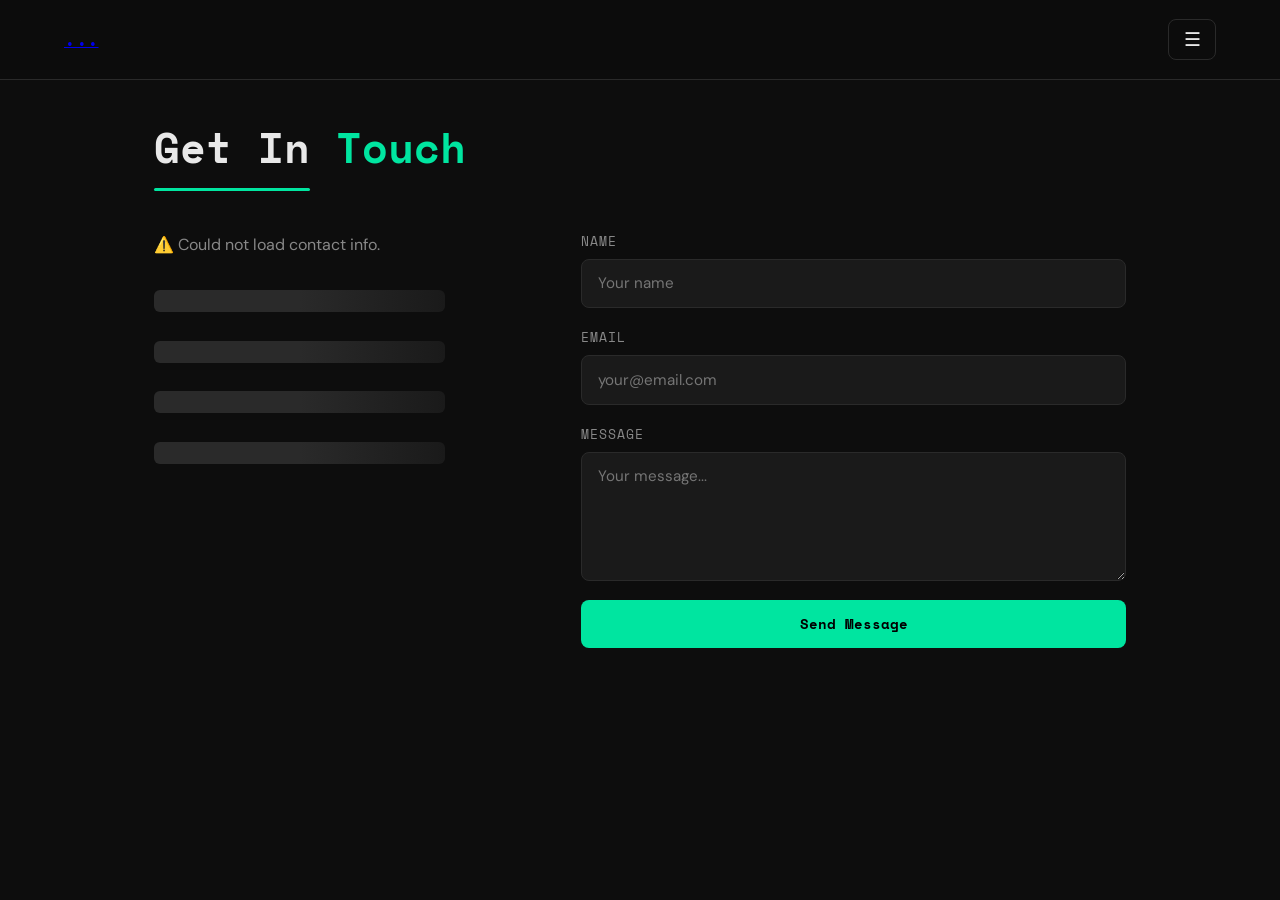
==== contact.html @ 5a4c5d24 "redesign - multi page with sidebar" ====
<!DOCTYPE html>
<html lang="en">
<head>
  <meta charset="UTF-8"/>
  <meta name="viewport" content="width=device-width, initial-scale=1.0"/>
  <title>Contact</title>
  <link rel="stylesheet" href="style.css"/>
  <link href="https://fonts.googleapis.com/css2?family=Space+Mono:wght@400;700&family=DM+Sans:wght@300;400;500;700&display=swap" rel="stylesheet"/>
</head>
<body>

  <div class="overlay" id="overlay" onclick="closeSidebar()"></div>

  <div class="sidebar" id="sidebar">
    <button class="sidebar-close" onclick="closeSidebar()">✕</button>
    <nav class="sidebar-nav">
      <a href="index.html"    class="sidebar-link"><span class="sidebar-icon">🏠</span> Home</a>
      <a href="profile.html"  class="sidebar-link"><span class="sidebar-icon">👤</span> My Profile</a>
      <a href="skills.html"   class="sidebar-link"><span class="sidebar-icon">⌨️</span> Skills</a>
      <a href="projects.html" class="sidebar-link"><span class="sidebar-icon">🚀</span> Projects</a>
      <a href="contact.html"  class="sidebar-link active"><span class="sidebar-icon">📧</span> Contact</a>
    </nav>
  </div>

  <nav class="nav">
    <a href="index.html" class="nav-logo" id="navLogo">...</a>
    <button class="menu-btn" onclick="openSidebar()">☰</button>
  </nav>

  <main class="page-content">
    <h2 class="page-title">Get In <span class="accent">Touch</span></h2>
    <div class="contact-wrapper">

      <div class="contact-info">
        <p id="contactTagline"><span class="skeleton sk-line sk-full"></span></p>
        <div class="contact-items" id="contactItems">
          <div class="contact-skeleton"></div>
          <div class="contact-skeleton"></div>
          <div class="contact-skeleton"></div>
          <div class="contact-skeleton"></div>
        </div>
      </div>

      <form class="contact-form" id="contactForm">
        <div class="form-group">
          <label for="name">Name</label>
          <input type="text" id="name" name="name" placeholder="Your name" required/>
        </div>
        <div class="form-group">
          <label for="email">Email</label>
          <input type="email" id="email" name="email" placeholder="your@email.com" required/>
        </div>
        <div class="form-group">
          <label for="message">Message</label>
          <textarea id="message" name="message" rows="5" placeholder="Your message..." required></textarea>
        </div>
        <button type="submit" class="btn btn-primary" id="submitBtn">Send Message</button>
        <p id="formStatus" class="form-status"></p>
      </form>

    </div>
  </main>

  <script src="script.js"></script>
</body>
</html>
---- style.css ----
/* ============================================================
   PORTFOLIO STYLESHEET
   ============================================================ */

:root {
  --bg: #0d0d0d;
  --bg2: #141414;
  --surface: #1a1a1a;
  --border: #2a2a2a;
  --text: #e8e8e8;
  --text-muted: #888;
  --accent: #00e5a0;
  --accent-dark: #00b87a;
  --font-mono: 'Space Mono', monospace;
  --font-body: 'DM Sans', sans-serif;
  --radius: 12px;
  --shadow: 0 8px 32px rgba(0,0,0,0.4);
  --transition: 0.3s ease;
}

* { margin: 0; padding: 0; box-sizing: border-box; }

html { scroll-behavior: smooth; }

body {
  background: var(--bg);
  color: var(--text);
  font-family: var(--font-body);
  font-size: 16px;
  line-height: 1.7;
  overflow-x: hidden;
}

/* ── SCROLLBAR ── */
::-webkit-scrollbar { width: 6px; }
::-webkit-scrollbar-track { background: var(--bg); }
::-webkit-scrollbar-thumb { background: var(--accent); border-radius: 3px; }

/* ── TYPOGRAPHY ── */
h1,h2,h3 { font-family: var(--font-mono); font-weight: 700; }
.accent { color: var(--accent); }
.dot { color: var(--accent); }

/* ── NAV ── */
.nav {
  position: fixed; top: 0; left: 0; right: 0; z-index: 100;
  display: flex; align-items: center; justify-content: space-between;
  padding: 1.2rem 5%;
  background: rgba(13,13,13,0.85);
  backdrop-filter: blur(12px);
  border-bottom: 1px solid var(--border);
}

.nav-logo {
  font-family: var(--font-mono);
  font-size: 1.2rem;
  font-weight: 700;
  letter-spacing: -0.5px;
}

.nav-links {
  list-style: none;
  display: flex;
  gap: 2rem;
}

.nav-links a {
  color: var(--text-muted);
  text-decoration: none;
  font-size: 0.9rem;
  transition: color var(--transition);
}
.nav-links a:hover { color: var(--accent); }

/* ── BUTTONS ── */
.btn {
  display: inline-block;
  padding: 0.75rem 1.8rem;
  border-radius: 8px;
  font-family: var(--font-mono);
  font-size: 0.85rem;
  font-weight: 700;
  text-decoration: none;
  cursor: pointer;
  border: 2px solid transparent;
  transition: all var(--transition);
}
.btn-primary {
  background: var(--accent);
  color: #000;
}
.btn-primary:hover {
  background: var(--accent-dark);
  transform: translateY(-2px);
  box-shadow: 0 6px 20px rgba(0,229,160,0.3);
}
.btn-outline {
  background: transparent;
  border-color: var(--accent);
  color: var(--accent);
}
.btn-outline:hover {
  background: var(--accent);
  color: #000;
  transform: translateY(-2px);
}
.btn-sm {
  padding: 0.45rem 1.1rem;
  font-size: 0.78rem;
}
.mt { margin-top: 1.5rem; }

/* ── HERO ── */
.hero {
  min-height: 100vh;
  display: flex;
  align-items: center;
  justify-content: space-between;
  padding: 6rem 5% 4rem;
  gap: 3rem;
  position: relative;
  overflow: hidden;
}

.hero::before {
  content: '';
  position: absolute;
  top: -200px; right: -200px;
  width: 600px; height: 600px;
  background: radial-gradient(circle, rgba(0,229,160,0.07) 0%, transparent 70%);
  pointer-events: none;
}

.hero-content { flex: 1; max-width: 560px; }

.hero-tag {
  font-family: var(--font-mono);
  font-size: 0.9rem;
  color: var(--accent);
  letter-spacing: 2px;
  text-transform: uppercase;
  margin-bottom: 1rem;
}

.hero-name {
  font-size: clamp(2.5rem, 6vw, 4.5rem);
  line-height: 1.05;
  margin-bottom: 1rem;
}

.hero-role {
  color: var(--text-muted);
  font-size: 1.1rem;
  margin-bottom: 2.5rem;
}

.hero-btns { display: flex; gap: 1rem; flex-wrap: wrap; }

.hero-visual {
  flex: 1;
  display: flex;
  justify-content: center;
  align-items: center;
  position: relative;
  max-width: 420px;
}

.blob {
  position: absolute;
  width: 360px; height: 360px;
  background: radial-gradient(circle at 40% 40%, rgba(0,229,160,0.15), transparent 70%);
  border-radius: 50%;
  animation: pulse 4s ease-in-out infinite;
}

@keyframes pulse {
  0%,100% { transform: scale(1); }
  50% { transform: scale(1.08); }
}

.avatar-box {
  width: 280px; height: 280px;
  border-radius: 50%;
  border: 3px solid var(--accent);
  overflow: hidden;
  display: flex;
  align-items: center;
  justify-content: center;
  background: var(--surface);
  box-shadow: 0 0 60px rgba(0,229,160,0.15);
  position: relative;
  z-index: 1;
}

.avatar { width: 100%; height: 100%; object-fit: cover; }

/* ── SECTIONS ── */
.section { padding: 6rem 5%; }
.section-dark { background: var(--bg2); }
.container { max-width: 1100px; margin: 0 auto; }

.section-title {
  font-size: clamp(1.8rem, 4vw, 2.6rem);
  margin-bottom: 3rem;
  position: relative;
  display: inline-block;
}

.section-title::after {
  content: '';
  position: absolute;
  bottom: -8px; left: 0;
  width: 50%; height: 3px;
  background: var(--accent);
  border-radius: 2px;
}

/* ── ABOUT ── */
.about-grid {
  display: grid;
  grid-template-columns: 1.4fr 1fr;
  gap: 3rem;
  align-items: start;
}

.about-text p { color: var(--text-muted); margin-bottom: 1rem; }

.about-stats {
  display: flex;
  gap: 2rem;
  margin-top: 2rem;
}

.stat { display: flex; flex-direction: column; }
.stat-num { font-family: var(--font-mono); font-size: 2rem; font-weight: 700; color: var(--accent); }
.stat-label { font-size: 0.8rem; color: var(--text-muted); }

.about-card {
  background: var(--surface);
  border: 1px solid var(--border);
  border-radius: var(--radius);
  padding: 2rem;
  display: flex;
  flex-direction: column;
  gap: 1rem;
}

.info-row {
  display: flex;
  align-items: center;
  gap: 0.8rem;
  color: var(--text-muted);
  font-size: 0.9rem;
}

/* ── SKILLS ── */
.skills-grid {
  display: grid;
  grid-template-columns: repeat(auto-fit, minmax(220px, 1fr));
  gap: 1.5rem;
  margin-bottom: 3rem;
}

.skill-category {
  background: var(--surface);
  border: 1px solid var(--border);
  border-radius: var(--radius);
  padding: 1.5rem;
  transition: border-color var(--transition);
}
.skill-category:hover { border-color: var(--accent); }
.skill-category h3 {
  font-family: var(--font-mono);
  font-size: 0.85rem;
  color: var(--accent);
  text-transform: uppercase;
  letter-spacing: 1px;
  margin-bottom: 1rem;
}

.skill-tags { display: flex; flex-wrap: wrap; gap: 0.5rem; }

.tag {
  background: rgba(0,229,160,0.1);
  color: var(--accent);
  border: 1px solid rgba(0,229,160,0.25);
  padding: 0.35rem 0.85rem;
  border-radius: 100px;
  font-size: 0.82rem;
  font-family: var(--font-mono);
}
.tag-sm { font-size: 0.72rem; padding: 0.25rem 0.65rem; }

/* Skill Bars */
.skill-bars { display: flex; flex-direction: column; gap: 1.2rem; }

.skill-bar-label {
  display: flex;
  justify-content: space-between;
  font-size: 0.85rem;
  margin-bottom: 0.4rem;
  color: var(--text-muted);
}

.skill-bar-track {
  height: 6px;
  background: var(--border);
  border-radius: 3px;
  overflow: hidden;
}

.skill-bar-fill {
  height: 100%;
  width: var(--w);
  background: linear-gradient(90deg, var(--accent-dark), var(--accent));
  border-radius: 3px;
  animation: barGrow 1.2s ease forwards;
  transform-origin: left;
}

@keyframes barGrow {
  from { width: 0; }
  to { width: var(--w); }
}

/* ── PROJECTS ── */
.projects-grid {
  display: grid;
  grid-template-columns: repeat(auto-fit, minmax(300px, 1fr));
  gap: 2rem;
}

.project-card {
  background: var(--surface);
  border: 1px solid var(--border);
  border-radius: var(--radius);
  overflow: hidden;
  transition: transform var(--transition), border-color var(--transition), box-shadow var(--transition);
}
.project-card:hover {
  transform: translateY(-6px);
  border-color: var(--accent);
  box-shadow: var(--shadow);
}

.project-img {
  height: 160px;
  background: linear-gradient(135deg, #1a1a1a 0%, #0d0d0d 100%);
  display: flex;
  align-items: center;
  justify-content: center;
  border-bottom: 1px solid var(--border);
}

.project-placeholder { font-size: 4rem; }

.project-info { padding: 1.5rem; }
.project-info h3 {
  font-family: var(--font-mono);
  font-size: 1rem;
  margin-bottom: 0.6rem;
}
.project-info p {
  color: var(--text-muted);
  font-size: 0.88rem;
  margin-bottom: 1rem;
}

.project-tags { display: flex; flex-wrap: wrap; gap: 0.4rem; margin-bottom: 1rem; }

.project-links { display: flex; gap: 0.8rem; }

/* ── CONTACT ── */
.contact-wrapper {
  display: grid;
  grid-template-columns: 1fr 1.5fr;
  gap: 4rem;
  align-items: start;
}

.contact-info p { color: var(--text-muted); margin-bottom: 2rem; }

.contact-items { display: flex; flex-direction: column; gap: 1rem; }

.contact-item {
  display: flex;
  align-items: center;
  gap: 0.8rem;
  color: var(--text-muted);
  font-size: 0.9rem;
}
.contact-item a { color: var(--accent); text-decoration: none; }
.contact-item a:hover { text-decoration: underline; }

/* Availability badges */
.badge-open  { color: var(--accent); font-weight: 600; }
.badge-closed { color: #ff6b6b; font-weight: 600; }

/* Generic skeleton helpers */
.skeleton {
  display: inline-block;
  background: linear-gradient(90deg, var(--border) 25%, var(--surface) 50%, var(--border) 75%);
  background-size: 200% 100%;
  animation: shimmer 1.4s infinite;
  border-radius: 6px;
  height: 1em;
}
.sk-line  { display: block; margin-bottom: .5rem; }
.sk-full  { width: 100%; }
.sk-wide  { width: 75%; }
.sk-mid   { width: 50%; }

/* Contact skeleton loader */
.contact-skeleton {
  height: 22px;
  width: 80%;
  background: linear-gradient(90deg, var(--border) 25%, var(--surface) 50%, var(--border) 75%);
  background-size: 200% 100%;
  animation: shimmer 1.4s infinite;
  border-radius: 6px;
  margin-bottom: 0.8rem;
}
@keyframes shimmer {
  0%   { background-position: 200% 0; }
  100% { background-position: -200% 0; }
}

/* Error fallback */
.contact-error { color: #ff6b6b; font-size: 0.85rem; }

.contact-form { display: flex; flex-direction: column; gap: 1.2rem; }

.form-group { display: flex; flex-direction: column; gap: 0.4rem; }

.form-group label {
  font-family: var(--font-mono);
  font-size: 0.8rem;
  color: var(--text-muted);
  text-transform: uppercase;
  letter-spacing: 1px;
}

.form-group input,
.form-group textarea {
  background: var(--surface);
  border: 1px solid var(--border);
  border-radius: 8px;
  padding: 0.85rem 1rem;
  color: var(--text);
  font-family: var(--font-body);
  font-size: 0.95rem;
  transition: border-color var(--transition);
  outline: none;
  resize: vertical;
}
.form-group input:focus,
.form-group textarea:focus {
  border-color: var(--accent);
  box-shadow: 0 0 0 3px rgba(0,229,160,0.08);
}

.form-status {
  font-size: 0.85rem;
  font-family: var(--font-mono);
  margin-top: 0.5rem;
}
.form-status.success { color: var(--accent); }
.form-status.error { color: #ff6b6b; }

/* ── FOOTER ── */
.footer {
  text-align: center;
  padding: 2rem 5%;
  color: var(--text-muted);
  font-size: 0.85rem;
  border-top: 1px solid var(--border);
}

/* ── RESPONSIVE ── */
@media (max-width: 768px) {
  .nav-links { display: none; }

  .hero {
    flex-direction: column;
    text-align: center;
    padding-top: 8rem;
  }
  .hero-btns { justify-content: center; }
  .hero-visual { display: none; }

  .about-grid { grid-template-columns: 1fr; }
  .contact-wrapper { grid-template-columns: 1fr; gap: 2.5rem; }

  .about-stats { gap: 1.2rem; }
}

/* ════════════════════════════════════════════════════════════
   SIDEBAR
════════════════════════════════════════════════════════════ */
.overlay {
  display: none;
  position: fixed; inset: 0;
  background: rgba(0,0,0,0.6);
  z-index: 200;
  backdrop-filter: blur(4px);
}
.overlay.show { display: block; }

.sidebar {
  position: fixed;
  top: 0; right: -320px;
  width: 280px; height: 100vh;
  background: var(--bg2);
  border-left: 1px solid var(--border);
  z-index: 300;
  transition: right 0.35s cubic-bezier(0.4,0,0.2,1);
  padding: 2rem 1.5rem;
  display: flex;
  flex-direction: column;
  gap: 2rem;
}
.sidebar.open { right: 0; }

.sidebar-close {
  align-self: flex-end;
  background: transparent;
  border: 1px solid var(--border);
  color: var(--text-muted);
  width: 36px; height: 36px;
  border-radius: 8px;
  font-size: 1rem;
  cursor: pointer;
  transition: all var(--transition);
}
.sidebar-close:hover {
  border-color: var(--accent);
  color: var(--accent);
}

.sidebar-nav {
  display: flex;
  flex-direction: column;
  gap: 0.5rem;
}

.sidebar-link {
  display: flex;
  align-items: center;
  gap: 1rem;
  padding: 0.85rem 1rem;
  border-radius: 10px;
  color: var(--text-muted);
  text-decoration: none;
  font-family: var(--font-mono);
  font-size: 0.9rem;
  transition: all var(--transition);
  border: 1px solid transparent;
}
.sidebar-link:hover {
  background: var(--surface);
  color: var(--text);
  border-color: var(--border);
}
.sidebar-link.active {
  background: rgba(0,229,160,0.1);
  color: var(--accent);
  border-color: rgba(0,229,160,0.3);
}
.sidebar-icon { font-size: 1.1rem; }

/* Menu button */
.menu-btn {
  background: transparent;
  border: 1px solid var(--border);
  color: var(--text);
  padding: 0.5rem 0.9rem;
  border-radius: 8px;
  font-size: 1.2rem;
  cursor: pointer;
  transition: all var(--transition);
}
.menu-btn:hover {
  border-color: var(--accent);
  color: var(--accent);
}

/* ════════════════════════════════════════════════════════════
   PAGE CONTENT (all pages except home)
════════════════════════════════════════════════════════════ */
.page-content {
  max-width: 1100px;
  margin: 0 auto;
  padding: 7rem 5% 4rem;
}

.page-title {
  font-size: clamp(1.8rem, 4vw, 2.6rem);
  margin-bottom: 3rem;
  position: relative;
  display: inline-block;
}
.page-title::after {
  content: '';
  position: absolute;
  bottom: -8px; left: 0;
  width: 50%; height: 3px;
  background: var(--accent);
  border-radius: 2px;
}

/* ════════════════════════════════════════════════════════════
   PROFILE PAGE
════════════════════════════════════════════════════════════ */
.profile-wrapper {
  display: grid;
  grid-template-columns: 300px 1fr;
  gap: 4rem;
  align-items: start;
}

.profile-photo-box {
  display: flex;
  flex-direction: column;
  align-items: center;
  gap: 1rem;
  position: sticky;
  top: 7rem;
}

.profile-photo {
  width: 260px; height: 260px;
  border-radius: 50%;
  object-fit: cover;
  border: 3px solid var(--accent);
  box-shadow: 0 0 60px rgba(0,229,160,0.2);
}

.profile-badge {
  font-family: var(--font-mono);
  font-size: 0.85rem;
}

.profile-info { display: flex; flex-direction: column; gap: 1.5rem; }

.profile-info h2 {
  font-size: 2rem;
  line-height: 1.2;
}

.profile-title {
  color: var(--accent);
  font-family: var(--font-mono);
  font-size: 0.9rem;
  letter-spacing: 1px;
}

.profile-details {
  display: flex;
  flex-direction: column;
  gap: 0.8rem;
  background: var(--surface);
  border: 1px solid var(--border);
  border-radius: var(--radius);
  padding: 1.5rem;
}

.profile-bio {
  color: var(--text-muted);
  line-height: 1.8;
}

.profile-links {
  display: flex;
  gap: 1rem;
  flex-wrap: wrap;
}

/* Responsive */
@media (max-width: 768px) {
  .profile-wrapper {
    grid-template-columns: 1fr;
  }
  .profile-photo-box { position: static; }
  .profile-photo { width: 200px; height: 200px; }
}
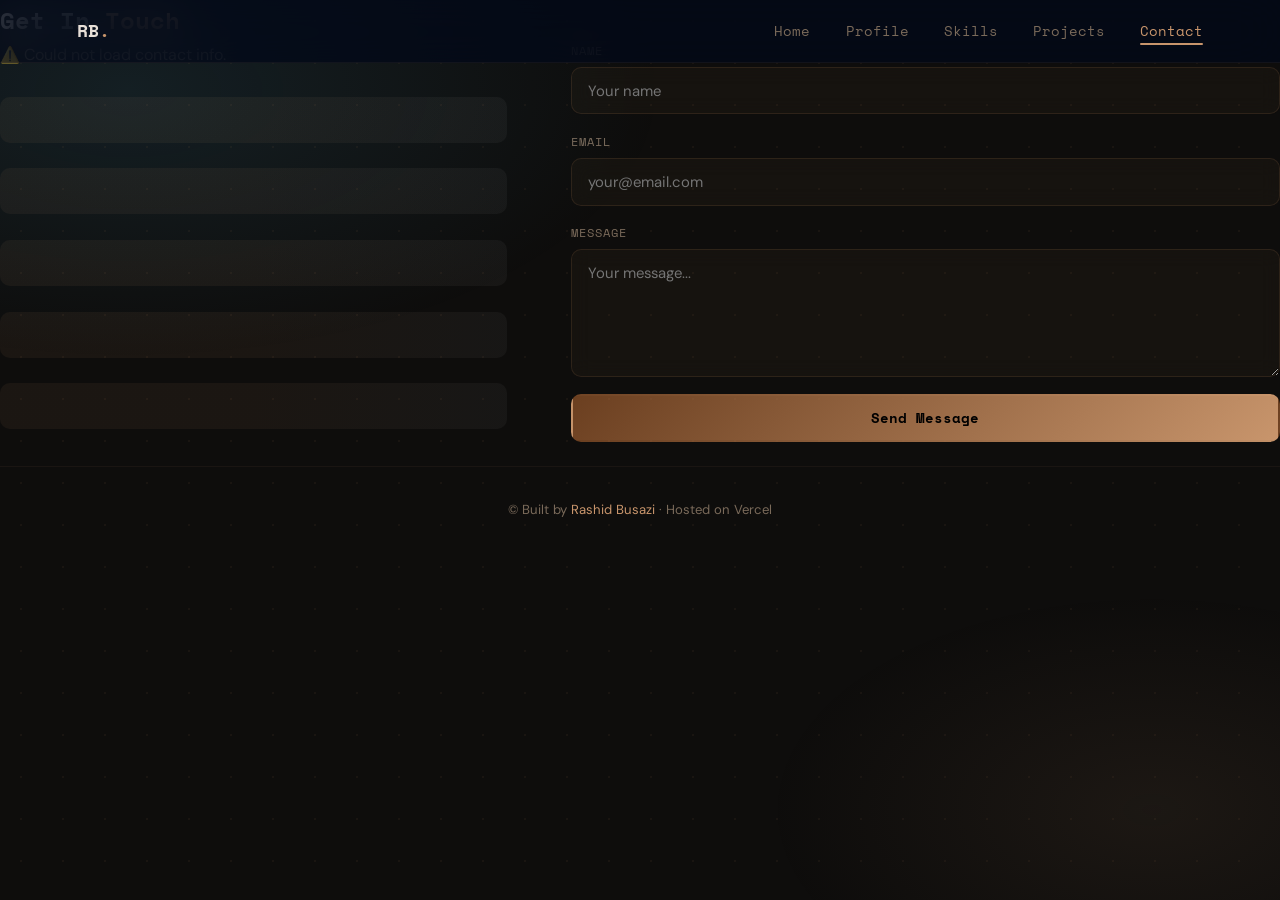
==== commit aad4bd5b: "multi-page - each page fetches own data" ====
--- a/contact.html
+++ b/contact.html
@@ -3,29 +3,31 @@
 <head>
   <meta charset="UTF-8"/>
   <meta name="viewport" content="width=device-width, initial-scale=1.0"/>
-  <title>Contact</title>
+  <title>Contact · Rashid Busazi</title>
   <link rel="stylesheet" href="style.css"/>
   <link href="https://fonts.googleapis.com/css2?family=Space+Mono:wght@400;700&family=DM+Sans:wght@300;400;500;700&display=swap" rel="stylesheet"/>
 </head>
 <body>
 
-  <div class="overlay" id="overlay" onclick="closeSidebar()"></div>
+  <nav class="nav">
+    <a href="index.html" class="nav-logo">RB<span class="dot">.</span></a>
+    <ul class="nav-links">
+      <li><a href="index.html"    >Home</a></li>
+      <li><a href="profile.html"  >Profile</a></li>
+      <li><a href="skills.html"   >Skills</a></li>
+      <li><a href="projects.html" >Projects</a></li>
+      <li><a href="contact.html"  class="active">Contact</a></li>
+    </ul>
+    <button class="hamburger" onclick="toggleMenu()">☰</button>
+  </nav>
 
-  <div class="sidebar" id="sidebar">
-    <button class="sidebar-close" onclick="closeSidebar()">✕</button>
-    <nav class="sidebar-nav">
-      <a href="index.html"    class="sidebar-link"><span class="sidebar-icon">🏠</span> Home</a>
-      <a href="profile.html"  class="sidebar-link"><span class="sidebar-icon">👤</span> My Profile</a>
-      <a href="skills.html"   class="sidebar-link"><span class="sidebar-icon">⌨️</span> Skills</a>
-      <a href="projects.html" class="sidebar-link"><span class="sidebar-icon">🚀</span> Projects</a>
-      <a href="contact.html"  class="sidebar-link active"><span class="sidebar-icon">📧</span> Contact</a>
-    </nav>
+  <div class="mobile-menu" id="mobileMenu">
+    <a href="index.html"    onclick="closeMenu()">Home</a>
+    <a href="profile.html"  onclick="closeMenu()">Profile</a>
+    <a href="skills.html"   onclick="closeMenu()">Skills</a>
+    <a href="projects.html" onclick="closeMenu()">Projects</a>
+    <a href="contact.html"  onclick="closeMenu()">Contact</a>
   </div>
-
-  <nav class="nav">
-    <a href="index.html" class="nav-logo" id="navLogo">...</a>
-    <button class="menu-btn" onclick="openSidebar()">☰</button>
-  </nav>
 
   <main class="page-content">
     <h2 class="page-title">Get In <span class="accent">Touch</span></h2>
@@ -34,6 +36,7 @@
       <div class="contact-info">
         <p id="contactTagline"><span class="skeleton sk-line sk-full"></span></p>
         <div class="contact-items" id="contactItems">
+          <div class="contact-skeleton"></div>
           <div class="contact-skeleton"></div>
           <div class="contact-skeleton"></div>
           <div class="contact-skeleton"></div>
@@ -61,6 +64,10 @@
     </div>
   </main>
 
+  <footer class="footer">
+    <p>&copy; Built by <span class="accent">Rashid Busazi</span> · Hosted on Vercel</p>
+  </footer>
+
   <script src="script.js"></script>
 </body>
-</html>
+</html>
--- a/style.css
+++ b/style.css
@@ -1,26 +1,24 @@
-/* ============================================================
-   PORTFOLIO STYLESHEET
-   ============================================================ */
 
 :root {
-  --bg: #0d0d0d;
-  --bg2: #141414;
-  --surface: #1a1a1a;
-  --border: #2a2a2a;
-  --text: #e8e8e8;
-  --text-muted: #888;
-  --accent: #00e5a0;
-  --accent-dark: #00b87a;
-  --font-mono: 'Space Mono', monospace;
-  --font-body: 'DM Sans', sans-serif;
-  --radius: 12px;
-  --shadow: 0 8px 32px rgba(0,0,0,0.4);
-  --transition: 0.3s ease;
-}
-
-* { margin: 0; padding: 0; box-sizing: border-box; }
-
-html { scroll-behavior: smooth; }
+  --bg:           #0e0d0c;       /* Charcoal Black */
+  --bg-alt:       #161412;      
+  --glass:        rgba(180,130,90,0.05);
+  --glass-hover:  rgba(180,130,90,0.09);
+  --glass-border: rgba(180,130,90,0.15);
+  --border:       rgba(180,130,90,0.08);
+  --text:         #e8e0d8;       /* Warm off-white */
+  --text-muted:   #7a6a5a;       /* Warm gray */
+  --accent:       #c8956c;       /* Warm Brown / Caramel */
+  --accent2:      #6b3f20;       /* Dark Brown */
+  --accent-glow:  rgba(200,149,108,0.28);
+  --font-mono:    'Space Mono', monospace;
+  --font-body:    'DM Sans', sans-serif;
+  --radius:       16px;
+  --transition:   0.3s ease;
+}
+
+* { margin:0; padding:0; box-sizing:border-box; }
+html { scroll-behavior:smooth; }
 
 body {
   background: var(--bg);
@@ -31,655 +29,457 @@
   overflow-x: hidden;
 }
 
-/* ── SCROLLBAR ── */
-::-webkit-scrollbar { width: 6px; }
-::-webkit-scrollbar-track { background: var(--bg); }
-::-webkit-scrollbar-thumb { background: var(--accent); border-radius: 3px; }
-
-/* ── TYPOGRAPHY ── */
-h1,h2,h3 { font-family: var(--font-mono); font-weight: 700; }
-.accent { color: var(--accent); }
-.dot { color: var(--accent); }
-
-/* ── NAV ── */
+/* ── Scrollbar ── */
+::-webkit-scrollbar { width:5px; }
+::-webkit-scrollbar-track { background:var(--bg); }
+::-webkit-scrollbar-thumb { background:var(--accent); border-radius:3px; }
+
+/* ── Typography ── */
+h1,h2,h3 { font-family:var(--font-mono); font-weight:700; }
+.accent { color:var(--accent); }
+.dot    { color:var(--accent); }
+
+/* ── Background ── */
+body::before {
+  content:'';
+  position:fixed; inset:0; z-index:0; pointer-events:none;
+  background:
+    radial-gradient(ellipse 70% 50% at 10% 10%, rgba(79,195,247,0.1) 0%, transparent 60%),
+    radial-gradient(ellipse 50% 40% at 90% 90%, rgba(200,149,108,0.08) 0%, transparent 60%);
+}
+body::after {
+  content:'';
+  position:fixed; inset:0; z-index:0; pointer-events:none;
+  background-image: radial-gradient(circle, rgba(180,130,90,0.07) 1px, transparent 1px);
+  background-size: 42px 42px;
+}
+
+nav, section, footer { position:relative; z-index:1; }
+
+/* ══════════════════════════════════════════
+   NAV
+══════════════════════════════════════════ */
 .nav {
-  position: fixed; top: 0; left: 0; right: 0; z-index: 100;
-  display: flex; align-items: center; justify-content: space-between;
-  padding: 1.2rem 5%;
-  background: rgba(13,13,13,0.85);
-  backdrop-filter: blur(12px);
-  border-bottom: 1px solid var(--border);
+  position:fixed; top:0; left:0; right:0; z-index:100;
+  display:flex; align-items:center; justify-content:space-between;
+  padding:1rem 6%;
+  background:rgba(2,8,24,0.75);
+  backdrop-filter:blur(24px);
+  border-bottom:1px solid var(--border);
+  transition:all var(--transition);
 }
 
 .nav-logo {
-  font-family: var(--font-mono);
-  font-size: 1.2rem;
-  font-weight: 700;
-  letter-spacing: -0.5px;
+  font-family:var(--font-mono); font-size:1.1rem; font-weight:700;
+  color:var(--text); text-decoration:none;
 }
 
 .nav-links {
-  list-style: none;
-  display: flex;
-  gap: 2rem;
-}
-
+  list-style:none; display:flex; gap:2.2rem;
+}
 .nav-links a {
-  color: var(--text-muted);
-  text-decoration: none;
-  font-size: 0.9rem;
-  transition: color var(--transition);
-}
-.nav-links a:hover { color: var(--accent); }
-
-/* ── BUTTONS ── */
+  color:var(--text-muted); text-decoration:none;
+  font-size:0.88rem; font-family:var(--font-mono);
+  transition:color var(--transition); position:relative;
+}
+.nav-links a::after {
+  content:''; position:absolute; bottom:-4px; left:0;
+  width:0; height:2px;
+  background:var(--accent); border-radius:2px;
+  transition:width var(--transition);
+}
+.nav-links a:hover,
+.nav-links a.active { color:var(--accent); }
+.nav-links a:hover::after,
+.nav-links a.active::after { width:100%; }
+
+.hamburger {
+  display:none;
+  background:var(--glass); border:1px solid var(--glass-border);
+  color:var(--text); padding:0.4rem 0.8rem;
+  border-radius:8px; font-size:1.1rem; cursor:pointer;
+}
+
+/* Mobile menu */
+.mobile-menu {
+  display:none; flex-direction:column;
+  position:fixed; top:60px; left:0; right:0; z-index:99;
+  background:rgba(2,8,24,0.97); backdrop-filter:blur(24px);
+  border-bottom:1px solid var(--border); padding:1.5rem 6%;
+  gap:1.2rem;
+}
+.mobile-menu.open { display:flex; }
+.mobile-menu a {
+  color:var(--text-muted); text-decoration:none;
+  font-family:var(--font-mono); font-size:0.9rem;
+  transition:color var(--transition);
+}
+.mobile-menu a:hover { color:var(--accent); }
+
+/* ══════════════════════════════════════════
+   BUTTONS
+══════════════════════════════════════════ */
 .btn {
-  display: inline-block;
-  padding: 0.75rem 1.8rem;
-  border-radius: 8px;
-  font-family: var(--font-mono);
-  font-size: 0.85rem;
-  font-weight: 700;
-  text-decoration: none;
-  cursor: pointer;
-  border: 2px solid transparent;
-  transition: all var(--transition);
+  display:inline-block; padding:0.75rem 1.8rem;
+  border-radius:10px; font-family:var(--font-mono);
+  font-size:0.85rem; font-weight:700;
+  text-decoration:none; cursor:pointer;
+  border:2px solid transparent;
+  transition:all var(--transition);
 }
 .btn-primary {
-  background: var(--accent);
-  color: #000;
+  background:linear-gradient(135deg, var(--accent2), var(--accent));
+  color:#000;
 }
 .btn-primary:hover {
-  background: var(--accent-dark);
-  transform: translateY(-2px);
-  box-shadow: 0 6px 20px rgba(0,229,160,0.3);
+  transform:translateY(-2px);
+  box-shadow:0 8px 30px var(--accent-glow);
 }
 .btn-outline {
-  background: transparent;
-  border-color: var(--accent);
-  color: var(--accent);
+  background:var(--glass); backdrop-filter:blur(10px);
+  border-color:var(--accent); color:var(--accent);
 }
 .btn-outline:hover {
-  background: var(--accent);
-  color: #000;
-  transform: translateY(-2px);
-}
-.btn-sm {
-  padding: 0.45rem 1.1rem;
-  font-size: 0.78rem;
-}
-.mt { margin-top: 1.5rem; }
-
-/* ── HERO ── */
+  background:var(--accent); color:#000;
+  transform:translateY(-2px);
+  box-shadow:0 8px 30px var(--accent-glow);
+}
+.btn-sm  { padding:0.4rem 1rem; font-size:0.78rem; }
+.mt      { margin-top:1.5rem; }
+
+/* ══════════════════════════════════════════
+   HERO
+══════════════════════════════════════════ */
 .hero {
-  min-height: 100vh;
-  display: flex;
-  align-items: center;
-  justify-content: space-between;
-  padding: 6rem 5% 4rem;
-  gap: 3rem;
-  position: relative;
-  overflow: hidden;
-}
-
-.hero::before {
-  content: '';
-  position: absolute;
-  top: -200px; right: -200px;
-  width: 600px; height: 600px;
-  background: radial-gradient(circle, rgba(0,229,160,0.07) 0%, transparent 70%);
-  pointer-events: none;
-}
-
-.hero-content { flex: 1; max-width: 560px; }
+  min-height:100vh;
+  display:flex; align-items:center; justify-content:center;
+  text-align:center; padding:6rem 6% 4rem;
+  position:relative; overflow:hidden;
+}
+
+.hero-orb {
+  position:absolute; border-radius:50%;
+  filter:blur(90px); pointer-events:none;
+  animation:orbFloat 10s ease-in-out infinite;
+}
+.hero-orb-1 {
+  width:600px; height:600px;
+  background:rgba(79,195,247,0.12);
+  top:-150px; left:-150px;
+}
+.hero-orb-2 {
+  width:450px; height:450px;
+  background:rgba(176,224,230,0.09);
+  bottom:-100px; right:-100px;
+  animation-delay:-5s;
+}
+.hero-orb-3 {
+  width:300px; height:300px;
+  background:rgba(30,80,120,0.15);
+  top:50%; left:50%;
+  transform:translate(-50%,-50%);
+  animation-delay:-2.5s;
+}
+@keyframes orbFloat {
+  0%,100% { transform:translateY(0) scale(1); }
+  50%      { transform:translateY(-40px) scale(1.06); }
+}
+
+.hero-content { position:relative; z-index:2; max-width:700px; }
 
 .hero-tag {
-  font-family: var(--font-mono);
-  font-size: 0.9rem;
-  color: var(--accent);
-  letter-spacing: 2px;
-  text-transform: uppercase;
-  margin-bottom: 1rem;
+  font-family:var(--font-mono); font-size:0.82rem;
+  color:var(--accent); letter-spacing:4px;
+  text-transform:uppercase; margin-bottom:1.5rem;
+  display:flex; align-items:center; justify-content:center; gap:0.8rem;
+}
+.hero-tag::before,.hero-tag::after {
+  content:''; flex:1; max-width:60px;
+  height:1px; background:var(--accent); opacity:0.35;
 }
 
 .hero-name {
-  font-size: clamp(2.5rem, 6vw, 4.5rem);
-  line-height: 1.05;
-  margin-bottom: 1rem;
+  font-size:clamp(2.8rem, 7vw, 5.5rem);
+  line-height:1.05; margin-bottom:1rem;
+  background:linear-gradient(135deg, #ffffff 0%, var(--accent) 55%, var(--accent2) 100%);
+  -webkit-background-clip:text; -webkit-text-fill-color:transparent;
+  background-clip:text;
 }
 
 .hero-role {
-  color: var(--text-muted);
-  font-size: 1.1rem;
-  margin-bottom: 2.5rem;
-}
-
-.hero-btns { display: flex; gap: 1rem; flex-wrap: wrap; }
-
-.hero-visual {
-  flex: 1;
-  display: flex;
-  justify-content: center;
-  align-items: center;
-  position: relative;
-  max-width: 420px;
-}
-
-.blob {
-  position: absolute;
-  width: 360px; height: 360px;
-  background: radial-gradient(circle at 40% 40%, rgba(0,229,160,0.15), transparent 70%);
-  border-radius: 50%;
-  animation: pulse 4s ease-in-out infinite;
-}
-
-@keyframes pulse {
-  0%,100% { transform: scale(1); }
-  50% { transform: scale(1.08); }
-}
-
-.avatar-box {
-  width: 280px; height: 280px;
-  border-radius: 50%;
-  border: 3px solid var(--accent);
-  overflow: hidden;
-  display: flex;
-  align-items: center;
-  justify-content: center;
-  background: var(--surface);
-  box-shadow: 0 0 60px rgba(0,229,160,0.15);
-  position: relative;
-  z-index: 1;
-}
-
-.avatar { width: 100%; height: 100%; object-fit: cover; }
-
-/* ── SECTIONS ── */
-.section { padding: 6rem 5%; }
-.section-dark { background: var(--bg2); }
-.container { max-width: 1100px; margin: 0 auto; }
+  color:var(--text-muted); font-size:1.05rem;
+  margin-bottom:0.8rem; min-height:1.5rem;
+}
+.hero-bio {
+  color:var(--text-muted); font-size:0.92rem;
+  margin-bottom:2.5rem; max-width:480px; margin-inline:auto;
+}
+.hero-btns { display:flex; gap:1rem; justify-content:center; flex-wrap:wrap; }
+
+/* ══════════════════════════════════════════
+   SECTIONS
+══════════════════════════════════════════ */
+.section     { padding:6rem 6%; background:transparent; }
+.section-alt { background:var(--bg-alt); }
+
+.container { max-width:1100px; margin:0 auto; }
 
 .section-title {
-  font-size: clamp(1.8rem, 4vw, 2.6rem);
-  margin-bottom: 3rem;
-  position: relative;
-  display: inline-block;
-}
-
+  font-size:clamp(1.8rem,4vw,2.4rem);
+  margin-bottom:3rem; display:inline-block;
+  position:relative;
+}
 .section-title::after {
-  content: '';
-  position: absolute;
-  bottom: -8px; left: 0;
-  width: 50%; height: 3px;
-  background: var(--accent);
-  border-radius: 2px;
-}
-
-/* ── ABOUT ── */
-.about-grid {
-  display: grid;
-  grid-template-columns: 1.4fr 1fr;
-  gap: 3rem;
-  align-items: start;
-}
-
-.about-text p { color: var(--text-muted); margin-bottom: 1rem; }
-
-.about-stats {
-  display: flex;
-  gap: 2rem;
-  margin-top: 2rem;
-}
-
-.stat { display: flex; flex-direction: column; }
-.stat-num { font-family: var(--font-mono); font-size: 2rem; font-weight: 700; color: var(--accent); }
-.stat-label { font-size: 0.8rem; color: var(--text-muted); }
-
-.about-card {
-  background: var(--surface);
-  border: 1px solid var(--border);
-  border-radius: var(--radius);
-  padding: 2rem;
-  display: flex;
-  flex-direction: column;
-  gap: 1rem;
-}
-
+  content:''; position:absolute;
+  bottom:-8px; left:0; width:55%; height:2px;
+  background:linear-gradient(90deg, var(--accent), transparent);
+  border-radius:2px;
+}
+
+/* ══════════════════════════════════════════
+   PROFILE
+══════════════════════════════════════════ */
+.profile-wrapper {
+  display:grid; grid-template-columns:280px 1fr;
+  gap:4rem; align-items:start;
+}
+
+.profile-photo-box {
+  display:flex; flex-direction:column;
+  align-items:center; gap:1.2rem;
+  position:sticky; top:7rem;
+}
+
+.profile-photo {
+  width:230px; height:230px;
+  border-radius:50%; object-fit:cover;
+  border:2px solid rgba(0,212,255,0.35);
+  box-shadow:0 0 50px rgba(0,212,255,0.18), 0 0 100px rgba(0,102,255,0.1);
+  transition:box-shadow var(--transition);
+}
+.profile-photo:hover {
+  box-shadow:0 0 70px rgba(0,212,255,0.28), 0 0 120px rgba(0,102,255,0.15);
+}
+
+.profile-badge { font-family:var(--font-mono); font-size:0.82rem; }
+.badge-open   { color:var(--accent); }
+.badge-closed { color:#ff6b6b; }
+
+.profile-info  { display:flex; flex-direction:column; gap:1.5rem; }
+.profile-info h3 {
+  font-size:1.8rem; line-height:1.2;
+  background:linear-gradient(135deg, #e8e0d8, var(--accent));
+  -webkit-background-clip:text; -webkit-text-fill-color:transparent;
+  background-clip:text;
+}
+.profile-title {
+  color:var(--accent); font-family:var(--font-mono);
+  font-size:0.85rem; letter-spacing:1px;
+}
+
+.profile-details {
+  background:var(--glass); backdrop-filter:blur(20px);
+  border:1px solid var(--glass-border);
+  border-radius:var(--radius); padding:1.4rem;
+  display:flex; flex-direction:column; gap:0.75rem;
+}
 .info-row {
-  display: flex;
-  align-items: center;
-  gap: 0.8rem;
-  color: var(--text-muted);
-  font-size: 0.9rem;
-}
-
-/* ── SKILLS ── */
+  display:flex; align-items:center; gap:0.8rem;
+  color:var(--text-muted); font-size:0.88rem;
+}
+
+.profile-bio { color:var(--text-muted); line-height:1.8; }
+.profile-links { display:flex; gap:1rem; flex-wrap:wrap; }
+
+/* ══════════════════════════════════════════
+   SKILLS
+══════════════════════════════════════════ */
 .skills-grid {
-  display: grid;
-  grid-template-columns: repeat(auto-fit, minmax(220px, 1fr));
-  gap: 1.5rem;
-  margin-bottom: 3rem;
+  display:grid;
+  grid-template-columns:repeat(auto-fit, minmax(220px,1fr));
+  gap:1.2rem; margin-bottom:3rem;
 }
 
 .skill-category {
-  background: var(--surface);
-  border: 1px solid var(--border);
-  border-radius: var(--radius);
-  padding: 1.5rem;
-  transition: border-color var(--transition);
-}
-.skill-category:hover { border-color: var(--accent); }
+  background:var(--glass); backdrop-filter:blur(20px);
+  border:1px solid var(--glass-border);
+  border-radius:var(--radius); padding:1.5rem;
+  transition:all var(--transition);
+}
+.skill-category:hover {
+  background:var(--glass-hover);
+  border-color:rgba(0,212,255,0.25);
+  transform:translateY(-4px);
+  box-shadow:0 12px 40px rgba(0,0,0,0.3), 0 0 20px rgba(0,212,255,0.08);
+}
 .skill-category h3 {
-  font-family: var(--font-mono);
-  font-size: 0.85rem;
-  color: var(--accent);
-  text-transform: uppercase;
-  letter-spacing: 1px;
-  margin-bottom: 1rem;
-}
-
-.skill-tags { display: flex; flex-wrap: wrap; gap: 0.5rem; }
-
+  font-family:var(--font-mono); font-size:0.8rem;
+  color:var(--accent); text-transform:uppercase;
+  letter-spacing:1px; margin-bottom:1rem;
+}
+
+.skill-tags { display:flex; flex-wrap:wrap; gap:0.45rem; }
 .tag {
-  background: rgba(0,229,160,0.1);
-  color: var(--accent);
-  border: 1px solid rgba(0,229,160,0.25);
-  padding: 0.35rem 0.85rem;
-  border-radius: 100px;
-  font-size: 0.82rem;
-  font-family: var(--font-mono);
-}
-.tag-sm { font-size: 0.72rem; padding: 0.25rem 0.65rem; }
-
-/* Skill Bars */
-.skill-bars { display: flex; flex-direction: column; gap: 1.2rem; }
-
+  background:rgba(0,212,255,0.07);
+  color:var(--accent); border:1px solid rgba(0,212,255,0.18);
+  padding:0.28rem 0.75rem; border-radius:100px;
+  font-size:0.78rem; font-family:var(--font-mono);
+  transition:all var(--transition);
+}
+.tag:hover { background:rgba(0,212,255,0.14); }
+.tag-sm { font-size:0.7rem; padding:0.22rem 0.6rem; }
+
+/* Skill bars */
+.skill-bars    { display:flex; flex-direction:column; gap:1.2rem; }
 .skill-bar-label {
-  display: flex;
-  justify-content: space-between;
-  font-size: 0.85rem;
-  margin-bottom: 0.4rem;
-  color: var(--text-muted);
-}
-
+  display:flex; justify-content:space-between;
+  font-size:0.82rem; margin-bottom:0.4rem; color:var(--text-muted);
+}
 .skill-bar-track {
-  height: 6px;
-  background: var(--border);
-  border-radius: 3px;
-  overflow: hidden;
-}
-
+  height:5px; background:var(--border);
+  border-radius:3px; overflow:hidden;
+}
 .skill-bar-fill {
-  height: 100%;
-  width: var(--w);
-  background: linear-gradient(90deg, var(--accent-dark), var(--accent));
-  border-radius: 3px;
-  animation: barGrow 1.2s ease forwards;
-  transform-origin: left;
-}
-
+  height:100%; width:var(--w);
+  background:linear-gradient(90deg, var(--accent2), var(--accent));
+  border-radius:3px;
+  box-shadow:0 0 8px var(--accent-glow);
+  animation:barGrow 1.4s ease forwards;
+  animation-play-state:paused;
+}
 @keyframes barGrow {
-  from { width: 0; }
-  to { width: var(--w); }
-}
-
-/* ── PROJECTS ── */
+  from { width:0; }
+  to   { width:var(--w); }
+}
+
+/* ══════════════════════════════════════════
+   PROJECTS
+══════════════════════════════════════════ */
 .projects-grid {
-  display: grid;
-  grid-template-columns: repeat(auto-fit, minmax(300px, 1fr));
-  gap: 2rem;
+  display:grid;
+  grid-template-columns:repeat(auto-fit, minmax(300px,1fr));
+  gap:1.5rem;
 }
 
 .project-card {
-  background: var(--surface);
-  border: 1px solid var(--border);
-  border-radius: var(--radius);
-  overflow: hidden;
-  transition: transform var(--transition), border-color var(--transition), box-shadow var(--transition);
+  background:var(--glass); backdrop-filter:blur(20px);
+  border:1px solid var(--glass-border);
+  border-radius:var(--radius); overflow:hidden;
+  transition:all var(--transition);
 }
 .project-card:hover {
-  transform: translateY(-6px);
-  border-color: var(--accent);
-  box-shadow: var(--shadow);
-}
-
+  transform:translateY(-6px);
+  border-color:rgba(0,212,255,0.28);
+  box-shadow:0 24px 60px rgba(0,0,0,0.35), 0 0 30px rgba(0,212,255,0.08);
+}
 .project-img {
-  height: 160px;
-  background: linear-gradient(135deg, #1a1a1a 0%, #0d0d0d 100%);
-  display: flex;
-  align-items: center;
-  justify-content: center;
-  border-bottom: 1px solid var(--border);
-}
-
-.project-placeholder { font-size: 4rem; }
-
-.project-info { padding: 1.5rem; }
+  height:140px;
+  background:linear-gradient(135deg, rgba(79,195,247,0.1), rgba(176,224,230,0.06));
+  display:flex; align-items:center; justify-content:center;
+  border-bottom:1px solid var(--glass-border);
+}
+.project-placeholder { font-size:3.5rem; }
+.project-info        { padding:1.4rem; }
 .project-info h3 {
-  font-family: var(--font-mono);
-  font-size: 1rem;
-  margin-bottom: 0.6rem;
-}
-.project-info p {
-  color: var(--text-muted);
-  font-size: 0.88rem;
-  margin-bottom: 1rem;
-}
-
-.project-tags { display: flex; flex-wrap: wrap; gap: 0.4rem; margin-bottom: 1rem; }
-
-.project-links { display: flex; gap: 0.8rem; }
-
-/* ── CONTACT ── */
+  font-family:var(--font-mono); font-size:0.93rem;
+  margin-bottom:0.5rem; color:var(--text);
+}
+.project-info p   { color:var(--text-muted); font-size:0.86rem; margin-bottom:1rem; }
+.project-tags     { display:flex; flex-wrap:wrap; gap:0.4rem; margin-bottom:1rem; }
+.project-links    { display:flex; gap:0.8rem; }
+
+/* ══════════════════════════════════════════
+   CONTACT
+══════════════════════════════════════════ */
 .contact-wrapper {
-  display: grid;
-  grid-template-columns: 1fr 1.5fr;
-  gap: 4rem;
-  align-items: start;
-}
-
-.contact-info p { color: var(--text-muted); margin-bottom: 2rem; }
-
-.contact-items { display: flex; flex-direction: column; gap: 1rem; }
+  display:grid; grid-template-columns:1fr 1.4fr;
+  gap:4rem; align-items:start;
+}
+.contact-info p { color:var(--text-muted); margin-bottom:1.8rem; line-height:1.7; }
+.contact-items  { display:flex; flex-direction:column; gap:0.8rem; }
 
 .contact-item {
-  display: flex;
-  align-items: center;
-  gap: 0.8rem;
-  color: var(--text-muted);
-  font-size: 0.9rem;
-}
-.contact-item a { color: var(--accent); text-decoration: none; }
-.contact-item a:hover { text-decoration: underline; }
-
-/* Availability badges */
-.badge-open  { color: var(--accent); font-weight: 600; }
-.badge-closed { color: #ff6b6b; font-weight: 600; }
-
-/* Generic skeleton helpers */
-.skeleton {
-  display: inline-block;
-  background: linear-gradient(90deg, var(--border) 25%, var(--surface) 50%, var(--border) 75%);
-  background-size: 200% 100%;
-  animation: shimmer 1.4s infinite;
-  border-radius: 6px;
-  height: 1em;
-}
-.sk-line  { display: block; margin-bottom: .5rem; }
-.sk-full  { width: 100%; }
-.sk-wide  { width: 75%; }
-.sk-mid   { width: 50%; }
-
-/* Contact skeleton loader */
-.contact-skeleton {
-  height: 22px;
-  width: 80%;
-  background: linear-gradient(90deg, var(--border) 25%, var(--surface) 50%, var(--border) 75%);
-  background-size: 200% 100%;
-  animation: shimmer 1.4s infinite;
-  border-radius: 6px;
-  margin-bottom: 0.8rem;
-}
-@keyframes shimmer {
-  0%   { background-position: 200% 0; }
-  100% { background-position: -200% 0; }
-}
-
-/* Error fallback */
-.contact-error { color: #ff6b6b; font-size: 0.85rem; }
-
-.contact-form { display: flex; flex-direction: column; gap: 1.2rem; }
-
-.form-group { display: flex; flex-direction: column; gap: 0.4rem; }
-
+  display:flex; align-items:center; gap:0.8rem;
+  color:var(--text-muted); font-size:0.88rem;
+  padding:0.85rem 1rem;
+  background:var(--glass); backdrop-filter:blur(10px);
+  border:1px solid var(--glass-border); border-radius:10px;
+  transition:all var(--transition);
+}
+.contact-item:hover { border-color:rgba(0,212,255,0.25); color:var(--text); }
+.contact-item a { color:var(--accent); text-decoration:none; }
+.contact-item a:hover { text-decoration:underline; }
+
+.contact-form  { display:flex; flex-direction:column; gap:1.1rem; }
+.form-group    { display:flex; flex-direction:column; gap:0.35rem; }
 .form-group label {
-  font-family: var(--font-mono);
-  font-size: 0.8rem;
-  color: var(--text-muted);
-  text-transform: uppercase;
-  letter-spacing: 1px;
-}
-
+  font-family:var(--font-mono); font-size:0.75rem;
+  color:var(--text-muted); text-transform:uppercase; letter-spacing:1px;
+}
 .form-group input,
 .form-group textarea {
-  background: var(--surface);
-  border: 1px solid var(--border);
-  border-radius: 8px;
-  padding: 0.85rem 1rem;
-  color: var(--text);
-  font-family: var(--font-body);
-  font-size: 0.95rem;
-  transition: border-color var(--transition);
-  outline: none;
-  resize: vertical;
+  background:var(--glass); backdrop-filter:blur(10px);
+  border:1px solid var(--glass-border); border-radius:10px;
+  padding:0.8rem 1rem; color:var(--text);
+  font-family:var(--font-body); font-size:0.93rem;
+  outline:none; resize:vertical; transition:all var(--transition);
 }
 .form-group input:focus,
 .form-group textarea:focus {
-  border-color: var(--accent);
-  box-shadow: 0 0 0 3px rgba(0,229,160,0.08);
-}
-
-.form-status {
-  font-size: 0.85rem;
-  font-family: var(--font-mono);
-  margin-top: 0.5rem;
-}
-.form-status.success { color: var(--accent); }
-.form-status.error { color: #ff6b6b; }
-
-/* ── FOOTER ── */
+  border-color:rgba(0,212,255,0.45);
+  box-shadow:0 0 0 3px rgba(0,212,255,0.07);
+}
+
+.form-status            { font-size:0.83rem; font-family:var(--font-mono); margin-top:0.4rem; }
+.form-status.success    { color:var(--accent); }
+.form-status.error      { color:#ff6b6b; }
+
+/* ══════════════════════════════════════════
+   SKELETON
+══════════════════════════════════════════ */
+.skeleton {
+  display:inline-block;
+  background:linear-gradient(90deg, var(--border) 25%, rgba(255,255,255,0.05) 50%, var(--border) 75%);
+  background-size:200% 100%;
+  animation:shimmer 1.4s infinite;
+  border-radius:6px; height:1em;
+}
+.sk-line  { display:block; margin-bottom:.5rem; }
+.sk-full  { width:100%; }
+.sk-wide  { width:75%; }
+.sk-mid   { width:50%; }
+
+.contact-skeleton {
+  height:46px; width:100%; border-radius:10px;
+  background:linear-gradient(90deg, var(--border) 25%, rgba(255,255,255,0.04) 50%, var(--border) 75%);
+  background-size:200% 100%;
+  animation:shimmer 1.4s infinite; margin-bottom:0.8rem;
+}
+@keyframes shimmer {
+  0%   { background-position:200% 0; }
+  100% { background-position:-200% 0; }
+}
+
+.contact-error { color:#ff6b6b; font-size:0.85rem; font-family:var(--font-mono); }
+
+/* ══════════════════════════════════════════
+   FOOTER
+══════════════════════════════════════════ */
 .footer {
-  text-align: center;
-  padding: 2rem 5%;
-  color: var(--text-muted);
-  font-size: 0.85rem;
-  border-top: 1px solid var(--border);
-}
-
-/* ── RESPONSIVE ── */
-@media (max-width: 768px) {
-  .nav-links { display: none; }
-
-  .hero {
-    flex-direction: column;
-    text-align: center;
-    padding-top: 8rem;
-  }
-  .hero-btns { justify-content: center; }
-  .hero-visual { display: none; }
-
-  .about-grid { grid-template-columns: 1fr; }
-  .contact-wrapper { grid-template-columns: 1fr; gap: 2.5rem; }
-
-  .about-stats { gap: 1.2rem; }
-}
-
-/* ════════════════════════════════════════════════════════════
-   SIDEBAR
-════════════════════════════════════════════════════════════ */
-.overlay {
-  display: none;
-  position: fixed; inset: 0;
-  background: rgba(0,0,0,0.6);
-  z-index: 200;
-  backdrop-filter: blur(4px);
-}
-.overlay.show { display: block; }
-
-.sidebar {
-  position: fixed;
-  top: 0; right: -320px;
-  width: 280px; height: 100vh;
-  background: var(--bg2);
-  border-left: 1px solid var(--border);
-  z-index: 300;
-  transition: right 0.35s cubic-bezier(0.4,0,0.2,1);
-  padding: 2rem 1.5rem;
-  display: flex;
-  flex-direction: column;
-  gap: 2rem;
-}
-.sidebar.open { right: 0; }
-
-.sidebar-close {
-  align-self: flex-end;
-  background: transparent;
-  border: 1px solid var(--border);
-  color: var(--text-muted);
-  width: 36px; height: 36px;
-  border-radius: 8px;
-  font-size: 1rem;
-  cursor: pointer;
-  transition: all var(--transition);
-}
-.sidebar-close:hover {
-  border-color: var(--accent);
-  color: var(--accent);
-}
-
-.sidebar-nav {
-  display: flex;
-  flex-direction: column;
-  gap: 0.5rem;
-}
-
-.sidebar-link {
-  display: flex;
-  align-items: center;
-  gap: 1rem;
-  padding: 0.85rem 1rem;
-  border-radius: 10px;
-  color: var(--text-muted);
-  text-decoration: none;
-  font-family: var(--font-mono);
-  font-size: 0.9rem;
-  transition: all var(--transition);
-  border: 1px solid transparent;
-}
-.sidebar-link:hover {
-  background: var(--surface);
-  color: var(--text);
-  border-color: var(--border);
-}
-.sidebar-link.active {
-  background: rgba(0,229,160,0.1);
-  color: var(--accent);
-  border-color: rgba(0,229,160,0.3);
-}
-.sidebar-icon { font-size: 1.1rem; }
-
-/* Menu button */
-.menu-btn {
-  background: transparent;
-  border: 1px solid var(--border);
-  color: var(--text);
-  padding: 0.5rem 0.9rem;
-  border-radius: 8px;
-  font-size: 1.2rem;
-  cursor: pointer;
-  transition: all var(--transition);
-}
-.menu-btn:hover {
-  border-color: var(--accent);
-  color: var(--accent);
-}
-
-/* ════════════════════════════════════════════════════════════
-   PAGE CONTENT (all pages except home)
-════════════════════════════════════════════════════════════ */
-.page-content {
-  max-width: 1100px;
-  margin: 0 auto;
-  padding: 7rem 5% 4rem;
-}
-
-.page-title {
-  font-size: clamp(1.8rem, 4vw, 2.6rem);
-  margin-bottom: 3rem;
-  position: relative;
-  display: inline-block;
-}
-.page-title::after {
-  content: '';
-  position: absolute;
-  bottom: -8px; left: 0;
-  width: 50%; height: 3px;
-  background: var(--accent);
-  border-radius: 2px;
-}
-
-/* ════════════════════════════════════════════════════════════
-   PROFILE PAGE
-════════════════════════════════════════════════════════════ */
-.profile-wrapper {
-  display: grid;
-  grid-template-columns: 300px 1fr;
-  gap: 4rem;
-  align-items: start;
-}
-
-.profile-photo-box {
-  display: flex;
-  flex-direction: column;
-  align-items: center;
-  gap: 1rem;
-  position: sticky;
-  top: 7rem;
-}
-
-.profile-photo {
-  width: 260px; height: 260px;
-  border-radius: 50%;
-  object-fit: cover;
-  border: 3px solid var(--accent);
-  box-shadow: 0 0 60px rgba(0,229,160,0.2);
-}
-
-.profile-badge {
-  font-family: var(--font-mono);
-  font-size: 0.85rem;
-}
-
-.profile-info { display: flex; flex-direction: column; gap: 1.5rem; }
-
-.profile-info h2 {
-  font-size: 2rem;
-  line-height: 1.2;
-}
-
-.profile-title {
-  color: var(--accent);
-  font-family: var(--font-mono);
-  font-size: 0.9rem;
-  letter-spacing: 1px;
-}
-
-.profile-details {
-  display: flex;
-  flex-direction: column;
-  gap: 0.8rem;
-  background: var(--surface);
-  border: 1px solid var(--border);
-  border-radius: var(--radius);
-  padding: 1.5rem;
-}
-
-.profile-bio {
-  color: var(--text-muted);
-  line-height: 1.8;
-}
-
-.profile-links {
-  display: flex;
-  gap: 1rem;
-  flex-wrap: wrap;
-}
-
-/* Responsive */
-@media (max-width: 768px) {
-  .profile-wrapper {
-    grid-template-columns: 1fr;
-  }
-  .profile-photo-box { position: static; }
-  .profile-photo { width: 200px; height: 200px; }
-}
+  text-align:center; padding:2rem 6%;
+  color:var(--text-muted); font-size:0.82rem;
+  border-top:1px solid var(--border);
+}
+
+/* ══════════════════════════════════════════
+   RESPONSIVE
+══════════════════════════════════════════ */
+@media (max-width:768px) {
+  .nav-links      { display:none; }
+  .hamburger      { display:block; }
+  .profile-wrapper{ grid-template-columns:1fr; }
+  .profile-photo-box { position:static; }
+  .profile-photo  { width:180px; height:180px; }
+  .contact-wrapper{ grid-template-columns:1fr; gap:2.5rem; }
+  .section        { padding:5rem 5%; }
+}
